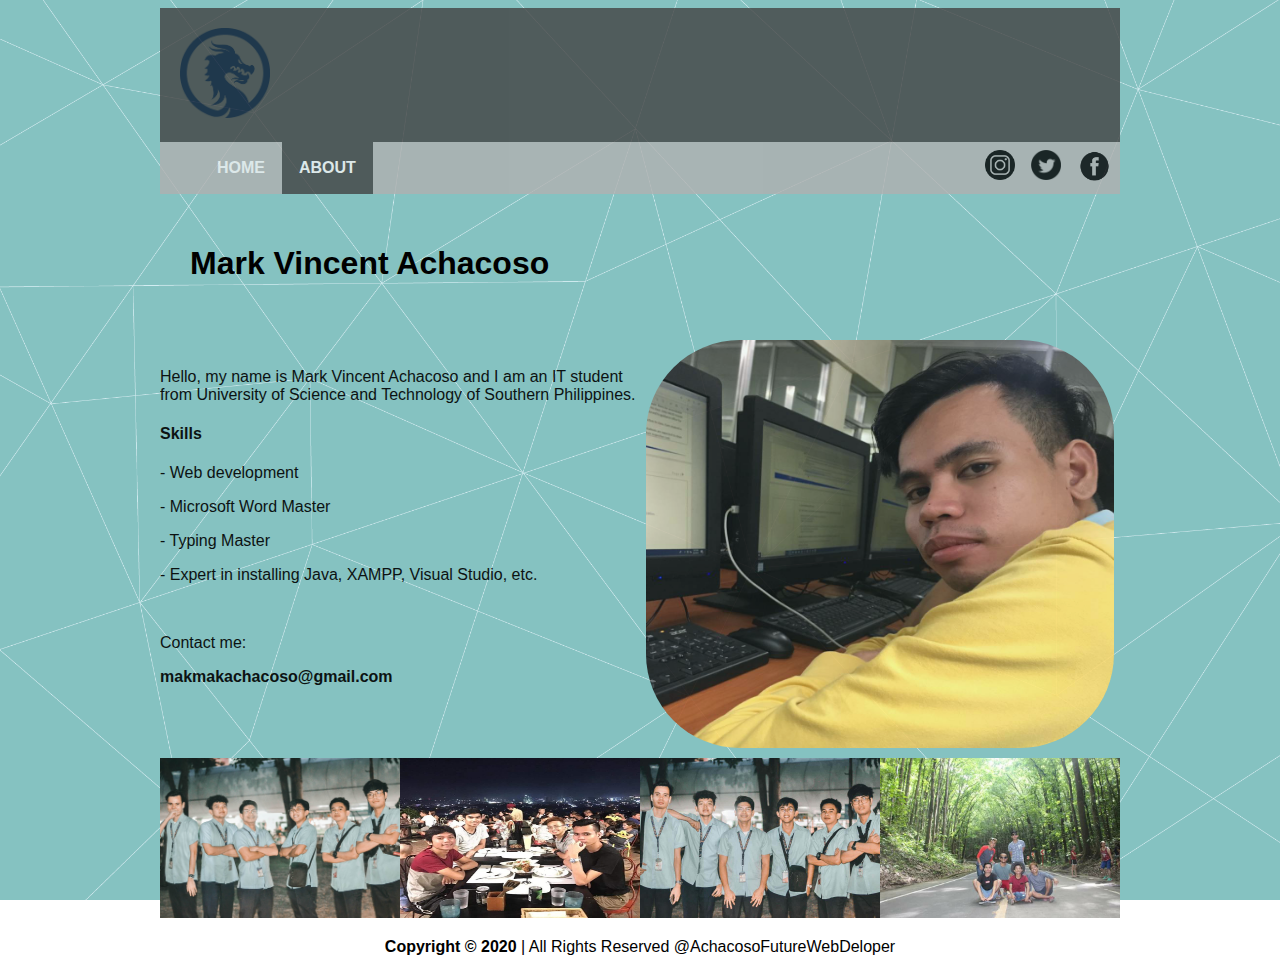
==== about.html @ 9634421a "MyPortfolio" ====
<!DOCTYPE html>
<html>
<head>
	<title>About Me</title>
	<meta charset="utf-8">
	<meta name="viewport" content="width=device-width, initial-scale=1.0">
	<link rel="stylesheet" type="text/css" href="css/grid.css">
	<link rel="stylesheet" type="text/css" href="css/style1.css">
	<link rel="shortcut icon" type="text/css" href="images/gg.png">
</head>
<body>
	<div id="main">
		<header class="row" id="main-header">
			<div class="col-12">
				<div class="col-8">
					<a href="index.html"><img src="images/gg.png" alt="logo" id="main-logo"></a>
				</div>
				<div class="col-4">
					<div class="row-4"></div>
					<div class="row-4"></div>
					<div class="row-4"></div>
				</div>
			</div>
		</header>
		<nav class="row" id="main-nav">
			<div class="col-12">
				<ul id="main-menu">
					<li><a href="index.html">HOME</a></li>
					<li><a href="about.html" class="active">ABOUT</a></li>
					
				</ul>
				<ul id="media-logo">
					<li><a href="https://web.facebook.com/makmak.achacoso"><img src="images/face.png" alt="logo" id="fb-logo"></a></li>
					<li><a href="https://twitter.com/mackeniizer"><img src="images/tweet.png" alt="logo" id="logo-tweet"></a></li>
					<li><a href="https://www.instagram.com/mackenizer/"><img src="images/insta.png" alt="logo" id="ins-logo"></a></li>
				</ul>
			</div>
		</nav>
		<div class="row">
			<div id="main-content" class="col-12">
				<section id="news-section">
					<div id="about-quote">
						<h1>Mark Vincent Achacoso</h1>
					</div>
					<div class="row">
						<article class="col-6">
							<div class="about-main">

								<div class="q1">
									<p>Hello, my name is Mark Vincent Achacoso and I am an IT student from University of Science and Technology of Southern Philippines.</p>
									
								</div>
								<h4>Skills</h4>
								<p>- Web development</p>
								<p>- Microsoft Word Master</p>
								<p>- Typing Master</p>
								<p>- Expert in installing Java, XAMPP, Visual Studio, etc.</p><br>
								<pre>Contact me:</pre>
								<pre><b>makmakachacoso@gmail.com</b></pre>
							</div>
						</article>
						<article class="col-6">
							<div class="about-content">
								<a href=""><img src="images/marky.jpg" class="about-main"></a>
							</div>
						</article>
					</div>
				</section>
			</div>
		</div>
		<div class="row">
			<footer class="col-3">
				<div class="about-pic">
					<img src="images/dragon.jpg" class="fruits">
				</div>
			</footer>
			<footer class="col-3">
				<div class="about-pic">
					<img src="images/mark3.jpg" class="coconuts">
				</div>
			</footer>
			<footer class="col-3">
				<div class="about-pic">
					<img src="images/mark4.jpg" class="foods">
				</div>
			</footer>
			<footer class="col-3">
				<div class="about-pic">
					<img src="images/mark5.jpg" class="coffee">
				</div>
			</footer>
		</div>
		<footer>
			<div class="footer">
			<p><b>Copyright &copy; 2020</b> | All Rights Reserved @AchacosoFutureWebDeloper</p>
			</div>
		</footer>
	</div>
</body>
</html>
---- css/grid.css ----
* {
    box-sizing: border-box;
    font-family: Arial;
}


/* For mobile */
[class*="col-"] {
	
	width: 100%;
	float: left;
    padding: 0px;
}

.row::after {
    content: "";
    clear: both;
    display: table;
}

.travel-logs {
    display: inline;
    width: 356px;
    height: 252px;
    padding: 6px;
}
.eat-logs {
    display: inline;
    width: 100%;
    height: 250px;
    padding: 5px;
    margin: 2px;
}
.relax-logs {
    display: inline;
    width: 359px;
    height: 250px;
    padding: 5px;
}


.col-1 {}
.col-2 {}
.col-3 {}
.col-4 {}
.col-5 {}
.col-6 {}
.col-7 {}
.col-8 { /*background-color:  #80bfff;*/}
.col-9 {}
.col-10 {}
 .col-11 {}
 .col-12 { /*background-color: #ccebff;*/ }

/* Desktop */
@media only screen and (min-width: 768px) {

	#main {
		width: 960px;
		margin: 0 auto;

	}
	.col-1 {width: 8.33%;}
    .col-2 {width: 16.66%;}
    .col-3 {width: 25%;}
    .col-4 {width: 33.33%;}
    .col-5 {width: 41.66%;}
    .col-6 {width: 50%;}
    .col-7 {width: 58.33%;}
    .col-8 {width: 66.66%;}
    .col-9 {width: 75%;}
    .col-10 {width: 83.33%;}
    .col-11 {width: 91.66%;}
    .col-12 {width: 100%;}


}
---- css/style1.css ----
body {
	/*background: #FFFFFF;*/
	background-image: url("../images/wall.jpg");
	background-repeat: no-repeat;
	background-attachment: fixed;
	background-size: cover;
}
#main-header {
	background-color: #424242;
	opacity: 0.8;
}
#main-logo {
	display: inline;
    width: 130px;
    padding: 20px;
}
#main-nav {
	background-color: #b0b0b0;
	opacity: 0.8;

}
#main-menu {
	list-style: none;
	margin: 0px;
}
#main-menu > li {
	float: left;
}
#main-menu > li > a{
	display: block;
    padding: 17px;
    text-decoration: none;
    color: #f2f2f3;
    font-weight: bold;
}
#main-menu > li > a:hover {
	background-color: #424242;
}
#main-menu > li > a.active {
	background-color: #424242;
}
#fb-logo {
	display: inline;
    width: 35px;
    padding: 0px;
    margin: 0px;
}
.travel-logs {
	display: inline;
    width: 100%;
    height: 252px;
    padding: 6px;
}
.eat-logs {
	display: inline;
    width: 100%;
    height: 250px;
    padding: 5px;
    margin: 2px;
}
.relax-logs {
	display: inline;
    width: 100%;
    height: 250px;
    padding: 5px;
}
#trav-font {
	text-align: center;
    margin: 0px;
}
#eat-font {
	text-align: center;
    margin: 0px;
}
#relax-font {
	text-align: center;
    margin: 0px;
}

#about-quote {
    padding: 30px;
    color: #000000;
}
#logo-menu {
	list-style: none;
	margin: 0px;

}
#logo-menu > li {
	float: left;
}
#logo-menu > li > a{
	display: block;
	padding: 8px;
	text-decoration: none;
	color: #1e1e1e;
	font-weight: bold;
}
#logo-tweet {
	display: inline;
    width: 30px;
    padding: 0px;
    margin: 0px;
}
#ins-logo {
	display: inline;
    width: 30px;
    padding: 0px;
    margin: 0px;
}


.footer {
	text-align: center;
    padding-bottom: auto;
    color: #000000;
}

#media-logo {
	list-style: none;
	margin: 0px;
}
#media-logo > li {
	float: right;
}
#media-logo > li > a{
	display: block;
	padding: 8px;
	text-decoration: none;
	color: #f2f2f3;
	font-weight: bold;
}

.q1 {
	text-align: left;
	
	
	
}




.about-main {
	display: inline;
    width: 100%;
    height: 420px;
    padding: 6px;
    border-radius: 100px;
  	color: #000000;
  	opacity: 0.9;
}

.fruits {
	display: inline;
    width: 100%;
    height: 160px;
}

.coconuts {
	display: inline;
    width: 100%;
    height: 160px;
}

.foods {
	display: inline;
    width: 100%;
    height: 160px;
}

.coffee {
	display: inline;
    width: 100%;
    height: 160px;
}

div.about-pic:hover {
	border: 1px solid #8a95a8;
	border-radius: 25px;
}
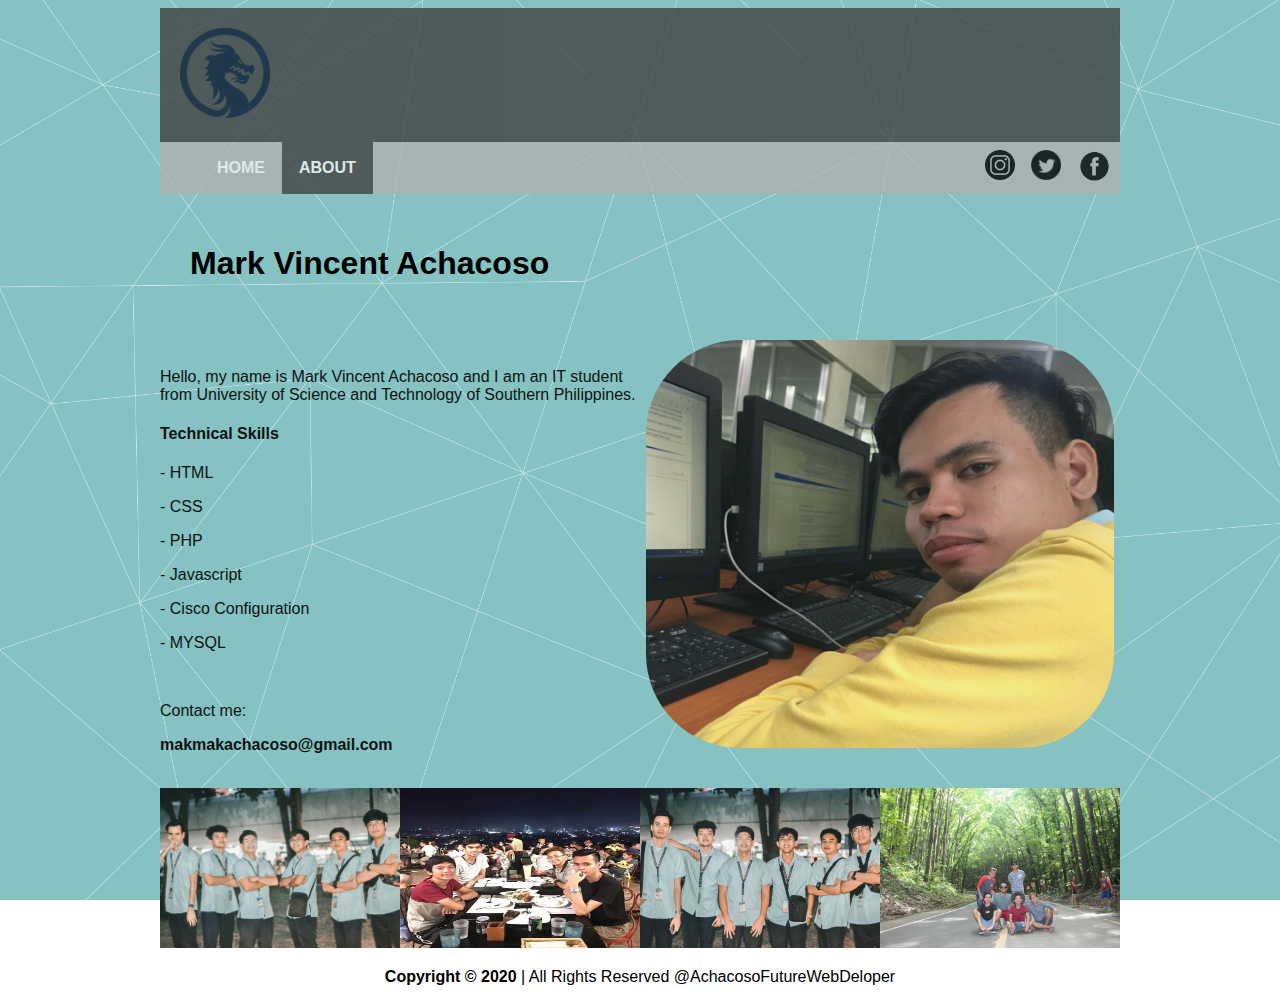
==== commit e865b27a: "Update about.html" ====
--- a/about.html
+++ b/about.html
@@ -50,11 +50,13 @@
 									<p>Hello, my name is Mark Vincent Achacoso and I am an IT student from University of Science and Technology of Southern Philippines.</p>
 									
 								</div>
-								<h4>Skills</h4>
-								<p>- Web development</p>
-								<p>- Microsoft Word Master</p>
-								<p>- Typing Master</p>
-								<p>- Expert in installing Java, XAMPP, Visual Studio, etc.</p><br>
+								<h4>Technical Skills</h4>
+								<p>- HTML</p>
+								<p>- CSS</p>
+								<p>- PHP</p>
+								<p>- Javascript</p>
+								<p>- Cisco Configuration</p>
+								<p>- MYSQL</p><br>
 								<pre>Contact me:</pre>
 								<pre><b>makmakachacoso@gmail.com</b></pre>
 							</div>
@@ -97,4 +99,4 @@
 		</footer>
 	</div>
 </body>
-</html>+</html>
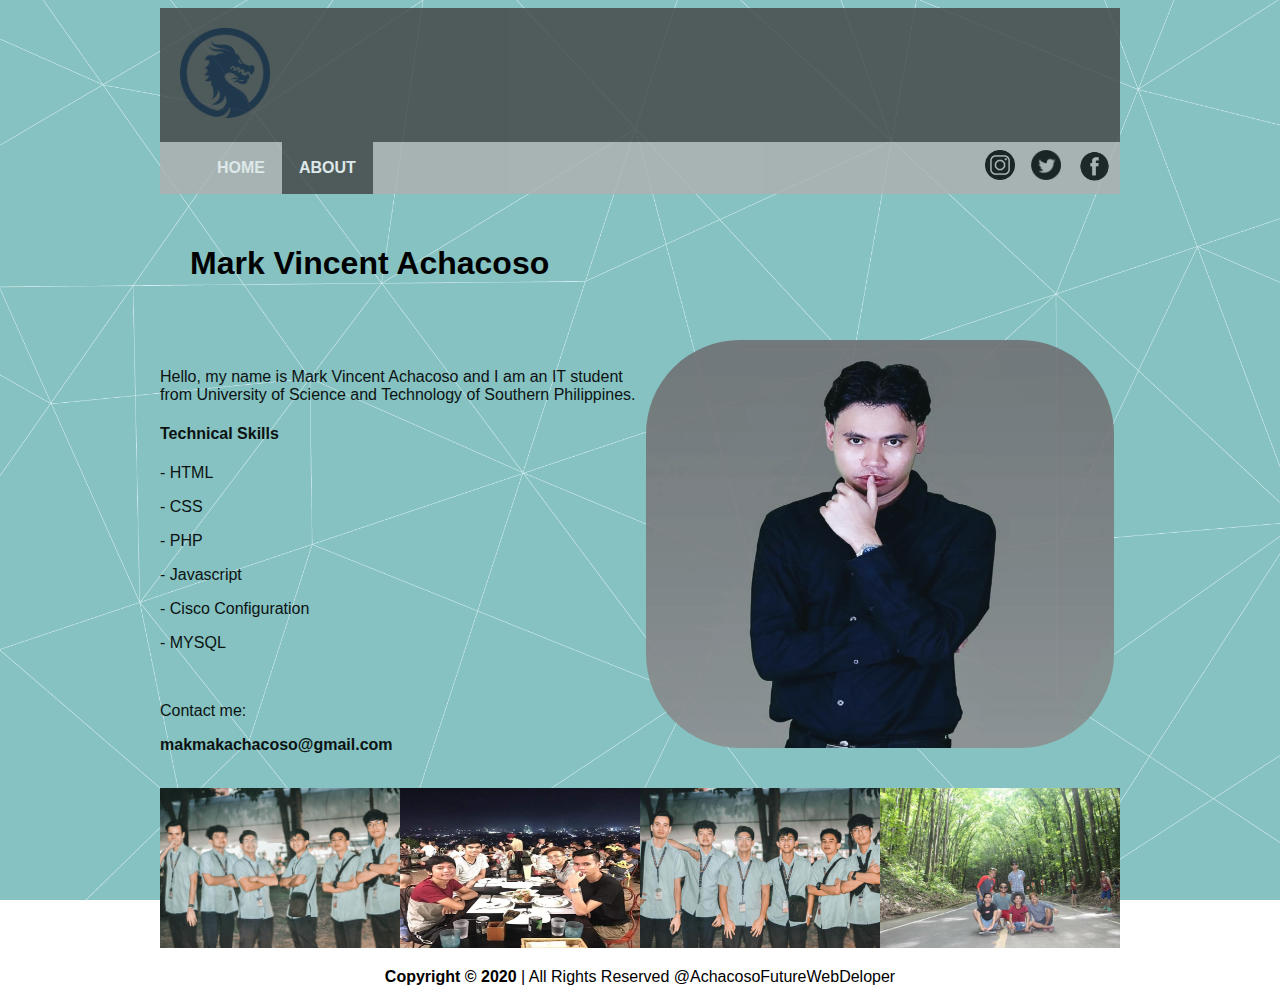
==== commit 05942f48: "edit pic" ====
--- a/about.html
+++ b/about.html
@@ -63,7 +63,7 @@
 						</article>
 						<article class="col-6">
 							<div class="about-content">
-								<a href=""><img src="images/marky.jpg" class="about-main"></a>
+								<a href=""><img src="images/mark.jpg" class="about-main"></a>
 							</div>
 						</article>
 					</div>
